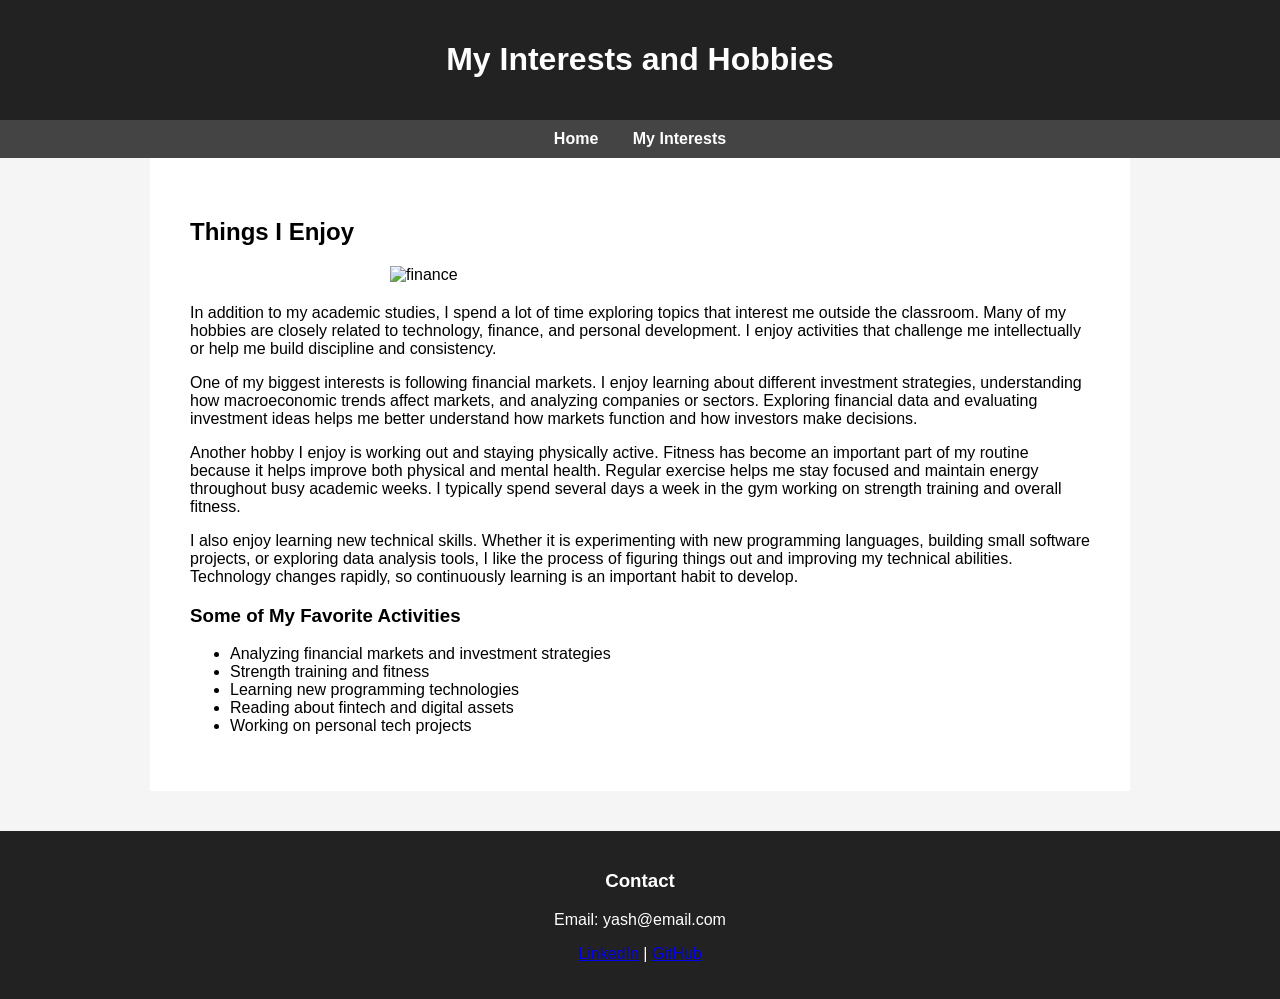
==== hobbies.html @ 9227fafd "Create hobbies.html to showcase personal interests This HTML file outlines personal interests and ho" ====
<!DOCTYPE html>
<html lang="en">
<head>
    <meta charset="UTF-8">
    <title>My Interests</title>

    <style>
        body{
            font-family: Arial, sans-serif;
            margin:0;
            background:#f5f5f5;
        }

        header{
            background:#222;
            color:white;
            padding:20px;
            text-align:center;
        }

        nav{
            background:#444;
            padding:10px;
            text-align:center;
        }

        nav a{
            color:white;
            margin:0 15px;
            text-decoration:none;
            font-weight:bold;
        }

        nav a:hover{
            text-decoration:underline;
        }

        .container{
            padding:40px;
            max-width:900px;
            margin:auto;
            background:white;
        }

        img{
            width:100%;
            max-width:500px;
            display:block;
            margin:20px auto;
        }

        footer{
            background:#222;
            color:white;
            text-align:center;
            padding:20px;
            margin-top:40px;
        }
    </style>
</head>

<body>

<header>
    <h1>My Interests and Hobbies</h1>
</header>

<nav>
    <a href="index.html">Home</a>
    <a href="hobbies.html">My Interests</a>
</nav>

<div class="container">

<h2>Things I Enjoy</h2>

<img src="https://images.unsplash.com/photo-1551288049-bebda4e38f71" alt="finance">

<p>
In addition to my academic studies, I spend a lot of time exploring topics that interest me outside the classroom. 
Many of my hobbies are closely related to technology, finance, and personal development. I enjoy activities that 
challenge me intellectually or help me build discipline and consistency.
</p>

<p>
One of my biggest interests is following financial markets. I enjoy learning about different investment strategies, 
understanding how macroeconomic trends affect markets, and analyzing companies or sectors. Exploring financial data 
and evaluating investment ideas helps me better understand how markets function and how investors make decisions.
</p>

<p>
Another hobby I enjoy is working out and staying physically active. Fitness has become an important part of my 
routine because it helps improve both physical and mental health. Regular exercise helps me stay focused and 
maintain energy throughout busy academic weeks. I typically spend several days a week in the gym working on 
strength training and overall fitness.
</p>

<p>
I also enjoy learning new technical skills. Whether it is experimenting with new programming languages, 
building small software projects, or exploring data analysis tools, I like the process of figuring things out 
and improving my technical abilities. Technology changes rapidly, so continuously learning is an important 
habit to develop.
</p>

<h3>Some of My Favorite Activities</h3>

<ul>
<li>Analyzing financial markets and investment strategies</li>
<li>Strength training and fitness</li>
<li>Learning new programming technologies</li>
<li>Reading about fintech and digital assets</li>
<li>Working on personal tech projects</li>
</ul>

</div>

<footer>

<h3>Contact</h3>

<p>Email: yash@email.com</p>
<p>
<a href="https://linkedin.com" target="_blank">LinkedIn</a> |
<a href="https://github.com" target="_blank">GitHub</a>
</p>

</footer>

</body>
</html>
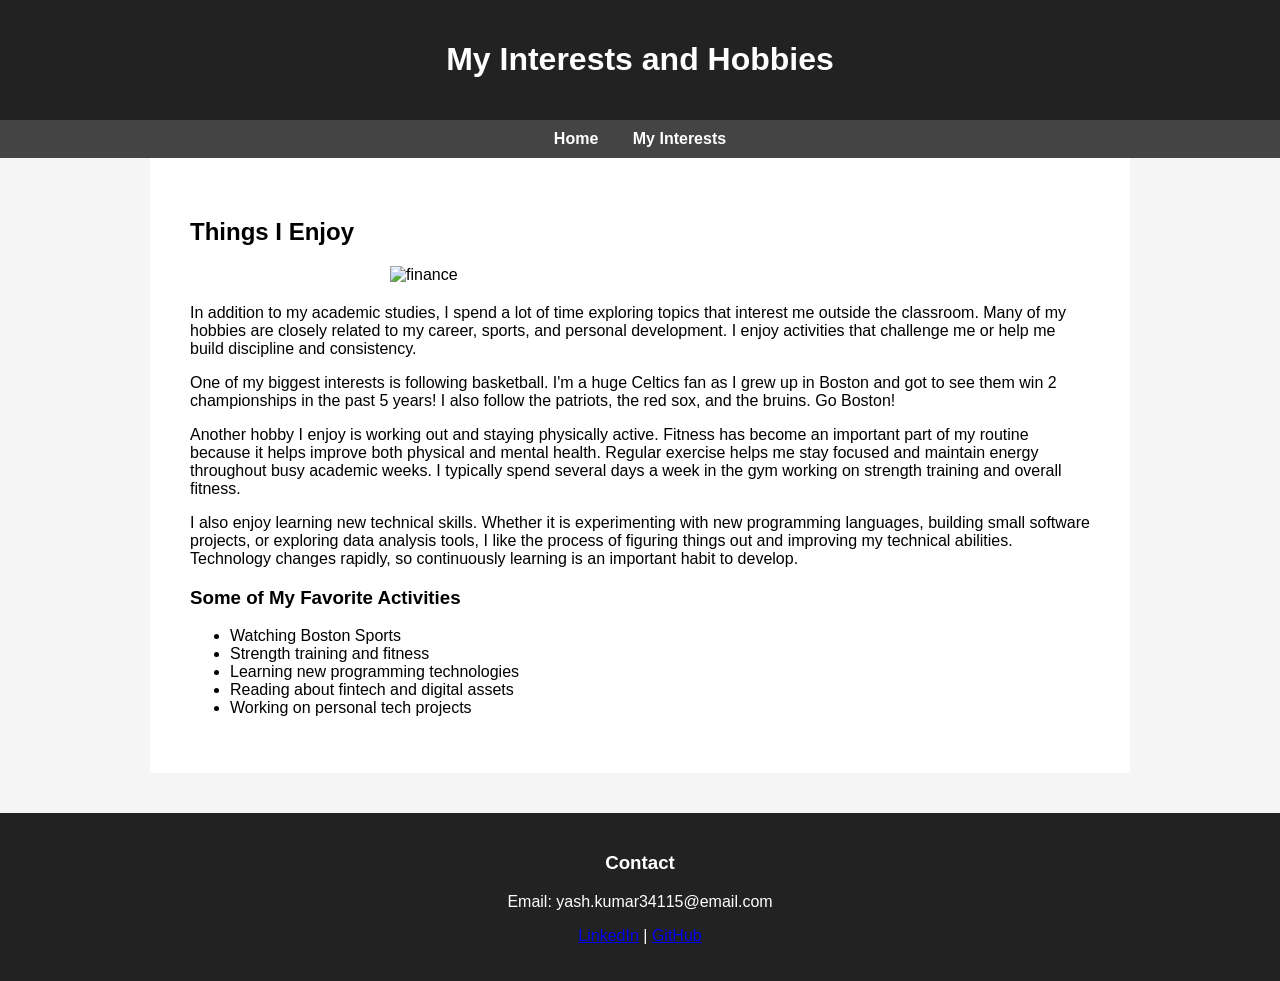
==== commit 161948c5: "Update hobbies to reflect interests in sports" ====
--- a/hobbies.html
+++ b/hobbies.html
@@ -78,14 +78,13 @@
 
 <p>
 In addition to my academic studies, I spend a lot of time exploring topics that interest me outside the classroom. 
-Many of my hobbies are closely related to technology, finance, and personal development. I enjoy activities that 
-challenge me intellectually or help me build discipline and consistency.
+Many of my hobbies are closely related to my career, sports, and personal development. I enjoy activities that 
+challenge me or help me build discipline and consistency.
 </p>
 
 <p>
-One of my biggest interests is following financial markets. I enjoy learning about different investment strategies, 
-understanding how macroeconomic trends affect markets, and analyzing companies or sectors. Exploring financial data 
-and evaluating investment ideas helps me better understand how markets function and how investors make decisions.
+One of my biggest interests is following basketball. I'm a huge Celtics fan as I grew up in Boston and got to see them win 2 championships in the past 5 years! 
+I also follow the patriots, the red sox, and the bruins. Go Boston!
 </p>
 
 <p>
@@ -105,7 +104,7 @@
 <h3>Some of My Favorite Activities</h3>
 
 <ul>
-<li>Analyzing financial markets and investment strategies</li>
+<li>Watching Boston Sports</li>
 <li>Strength training and fitness</li>
 <li>Learning new programming technologies</li>
 <li>Reading about fintech and digital assets</li>
@@ -118,10 +117,10 @@
 
 <h3>Contact</h3>
 
-<p>Email: yash@email.com</p>
+<p>Email: yash.kumar34115@email.com</p>
 <p>
-<a href="https://linkedin.com" target="_blank">LinkedIn</a> |
-<a href="https://github.com" target="_blank">GitHub</a>
+<a href="https://www.linkedin.com/in/yash-kumar-b630a9213/" target="_blank">LinkedIn</a> |
+<a href="https://github.com/yashkumar530" target="_blank">GitHub</a>
 </p>
 
 </footer>
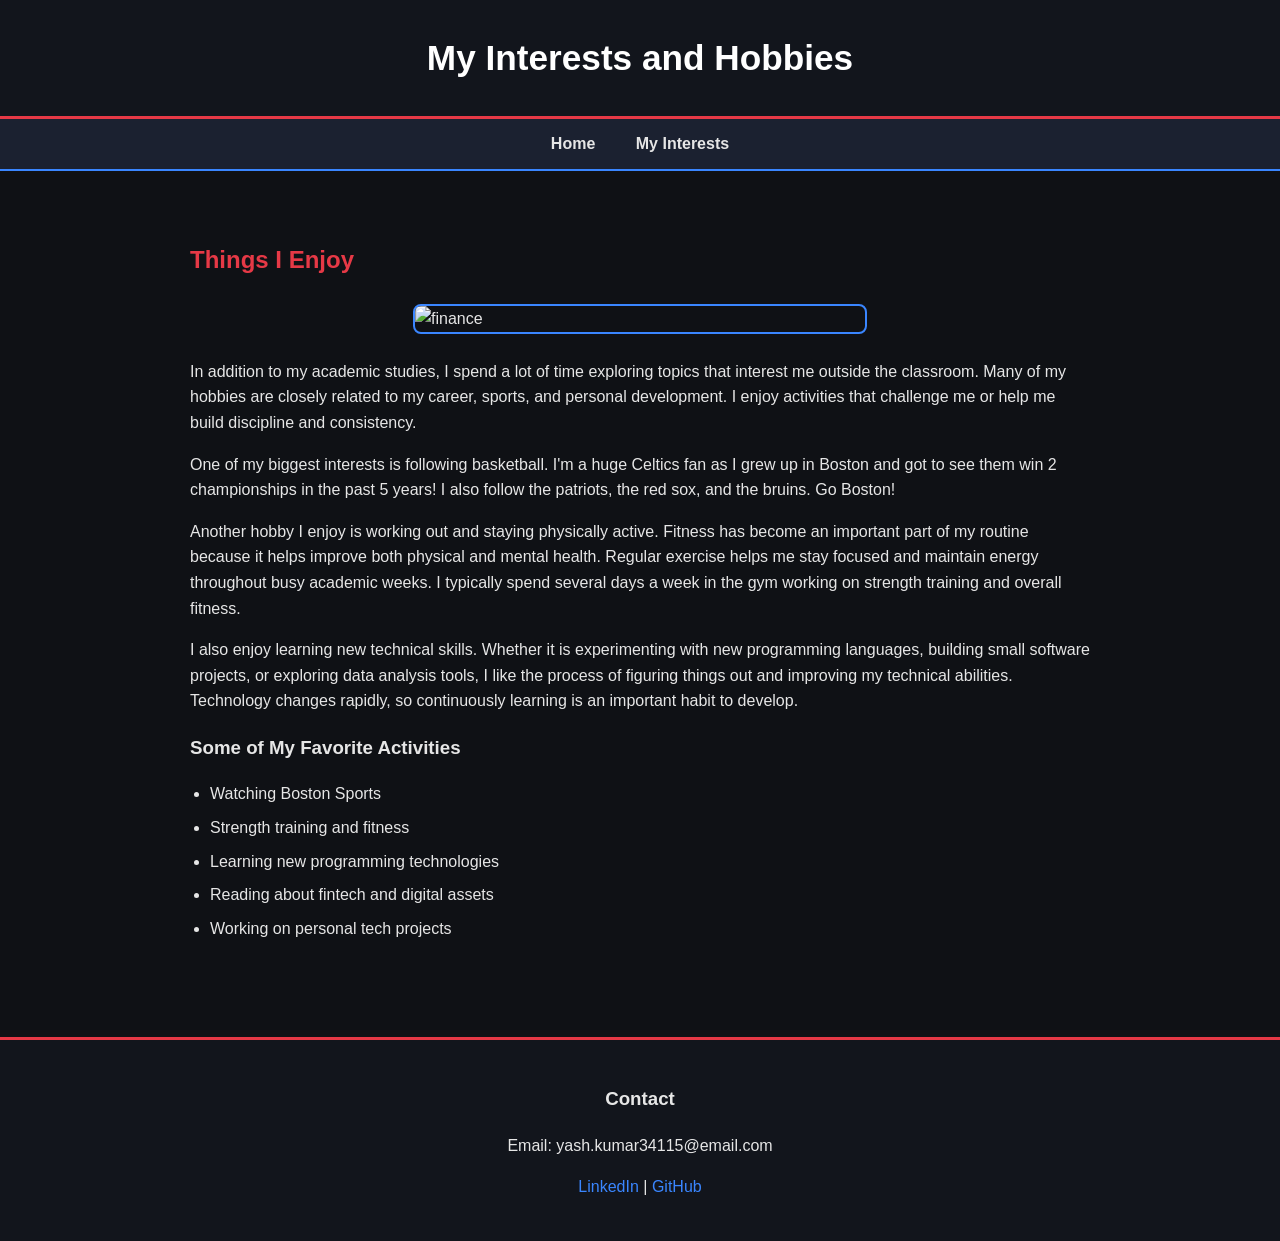
==== commit 47c08df8: "Link external stylesheet in hobbies.html Replaced inline styles with external stylesheet link." ====
--- a/hobbies.html
+++ b/hobbies.html
@@ -4,59 +4,7 @@
     <meta charset="UTF-8">
     <title>My Interests</title>
 
-    <style>
-        body{
-            font-family: Arial, sans-serif;
-            margin:0;
-            background:#f5f5f5;
-        }
-
-        header{
-            background:#222;
-            color:white;
-            padding:20px;
-            text-align:center;
-        }
-
-        nav{
-            background:#444;
-            padding:10px;
-            text-align:center;
-        }
-
-        nav a{
-            color:white;
-            margin:0 15px;
-            text-decoration:none;
-            font-weight:bold;
-        }
-
-        nav a:hover{
-            text-decoration:underline;
-        }
-
-        .container{
-            padding:40px;
-            max-width:900px;
-            margin:auto;
-            background:white;
-        }
-
-        img{
-            width:100%;
-            max-width:500px;
-            display:block;
-            margin:20px auto;
-        }
-
-        footer{
-            background:#222;
-            color:white;
-            text-align:center;
-            padding:20px;
-            margin-top:40px;
-        }
-    </style>
+    <link rel="stylesheet" href="assets/css/style.css">
 </head>
 
 <body>
--- a/assets/css/style.css
+++ b/assets/css/style.css
@@ -0,0 +1,99 @@
+/* ===== Global Styling ===== */
+
+body{
+    font-family: 'Segoe UI', Arial, sans-serif;
+    margin:0;
+    background:#0f1115;
+    color:#e6e6e6;
+    line-height:1.6;
+}
+
+/* ===== Header ===== */
+
+header{
+    background:#12151c;
+    color:white;
+    text-align:center;
+    padding:30px;
+    border-bottom:3px solid #e63946;
+}
+
+header h1{
+    margin:0;
+    font-size:2.2rem;
+}
+
+/* ===== Navigation ===== */
+
+nav{
+    background:#1b2130;
+    text-align:center;
+    padding:12px;
+    border-bottom:2px solid #3a86ff;
+}
+
+nav a{
+    color:#e6e6e6;
+    margin:0 18px;
+    text-decoration:none;
+    font-weight:bold;
+    transition:0.2s;
+}
+
+nav a:hover{
+    color:#3a86ff;
+}
+
+/* ===== Main Content ===== */
+
+.container{
+    max-width:900px;
+    margin:auto;
+    padding:40px;
+}
+
+/* ===== Headings ===== */
+
+h2{
+    color:#e63946;
+    margin-top:30px;
+}
+
+/* ===== Images ===== */
+
+img{
+    display:block;
+    margin:25px auto;
+    max-width:450px;
+    border-radius:8px;
+    border:2px solid #3a86ff;
+}
+
+/* ===== Lists ===== */
+
+ul{
+    padding-left:20px;
+}
+
+li{
+    margin:8px 0;
+}
+
+/* ===== Footer ===== */
+
+footer{
+    background:#12151c;
+    text-align:center;
+    padding:25px;
+    margin-top:40px;
+    border-top:3px solid #e63946;
+}
+
+footer a{
+    color:#3a86ff;
+    text-decoration:none;
+}
+
+footer a:hover{
+    text-decoration:underline;
+}
